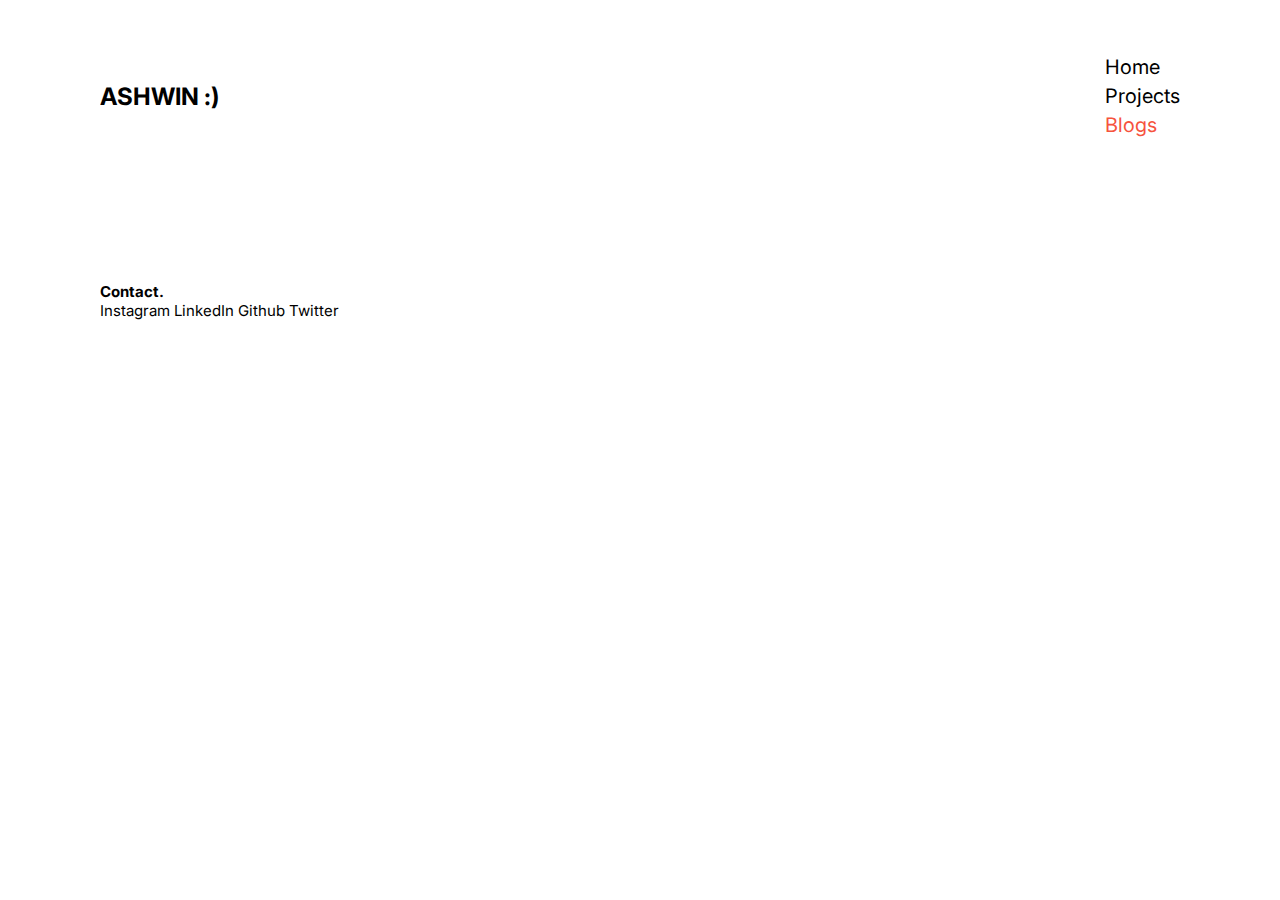
==== blogs.html @ 0a3d13d4 "Project section completed" ====
<!DOCTYPE html>
<html lang="en">
  <head>
    <meta charset="UTF-8" />
    <meta name="viewport" content="width=device-width, initial-scale=1.0" />
    <link rel="stylesheet" href="./styles.css" />
    <title>Home | Ashwin Khode</title>
  </head>
  <body>
    <header>
      <div class="container">
        <div class="logo">
          <a href="index.html"><h1>Ashwin :)</h1></a>
        </div>
        <div class="nav">
          <ul>
            <li><a href="index.html">Home</a></li>
            <li><a href="projects.html">Projects</a></li>
            <li><a href="blogs.html" style="color: #f6533d">Blogs</a></li>
          </ul>
        </div>
      </div>
    </header>
    <main>
      <div class="container"></div>
    </main>
    <footer>
      <div class="contact">Contact.</div>
      <a href="">Instagram</a>
      <a href="">LinkedIn</a>
      <a href="">Github</a>
      <a href="">Twitter</a>
    </footer>
  </body>
</html>
---- styles.css ----
@import url("https://fonts.googleapis.com/css2?family=Inter:wght@300;400;500;700;900&display=swap");

:root {
  --red: #f6533d;
  --blue: #428dff;
  --green: #41cd47;
  --black: #000000;
  --white: #ffffff;
}

* {
  margin: 0;
  padding: 0;
  box-sizing: border-box;
}

html {
  font-family: "Inter", sans-serif, Roboto;
  font-size: 10px;
}

body {
  padding: 5rem 10rem;
}

a {
  text-decoration: none;
  color: var(--black);
}

a:hover {
  color: var(--red) !important;
}

header {
  margin-bottom: 8rem;
}

.container {
  display: flex;
  justify-content: space-between;
  align-items: center;
}

.logo a {
  color: var(--black);
  text-transform: uppercase;
  font-size: 1.2rem;
}

.nav ul {
  list-style-type: none;
  font-size: 2rem;
}

li {
  margin: 0.5rem 0;
}

.hero {
  width: 65rem;
}

.hero h1 {
  margin-bottom: 8rem;
  font-size: 6rem;
  font-weight: 700;
  color: var(--red);
}

.hero p {
  font-size: 3rem;
  font-weight: 400;
}

.vector img {
  height: 400px;
  object-fit: cover;
}

main {
  margin-bottom: 6rem;
}

footer {
  font-size: 1.5rem;
}

.contact {
  font-weight: 700;
}

.showcase {
  display: flex;
  flex-direction: column;
  justify-content: center;
  align-items: center;
}

.block {
  margin: 2rem;
  width: 40rem;
}

.block h1 {
  color: var(--red);
  font-weight: 400;
  margin-bottom: 1rem;
}

.block p {
  font-size: 1.5rem;
  margin-bottom: 1rem;
  font-weight: 300;
}

button {
  padding: 1rem;
  border: none;
  cursor: pointer;
}

button:hover {
  box-shadow: 1px 2px 4px rgba(246, 80, 61, 0.2);
}

#code {
  background-color: rgba(246, 80, 61, 0.2);
}
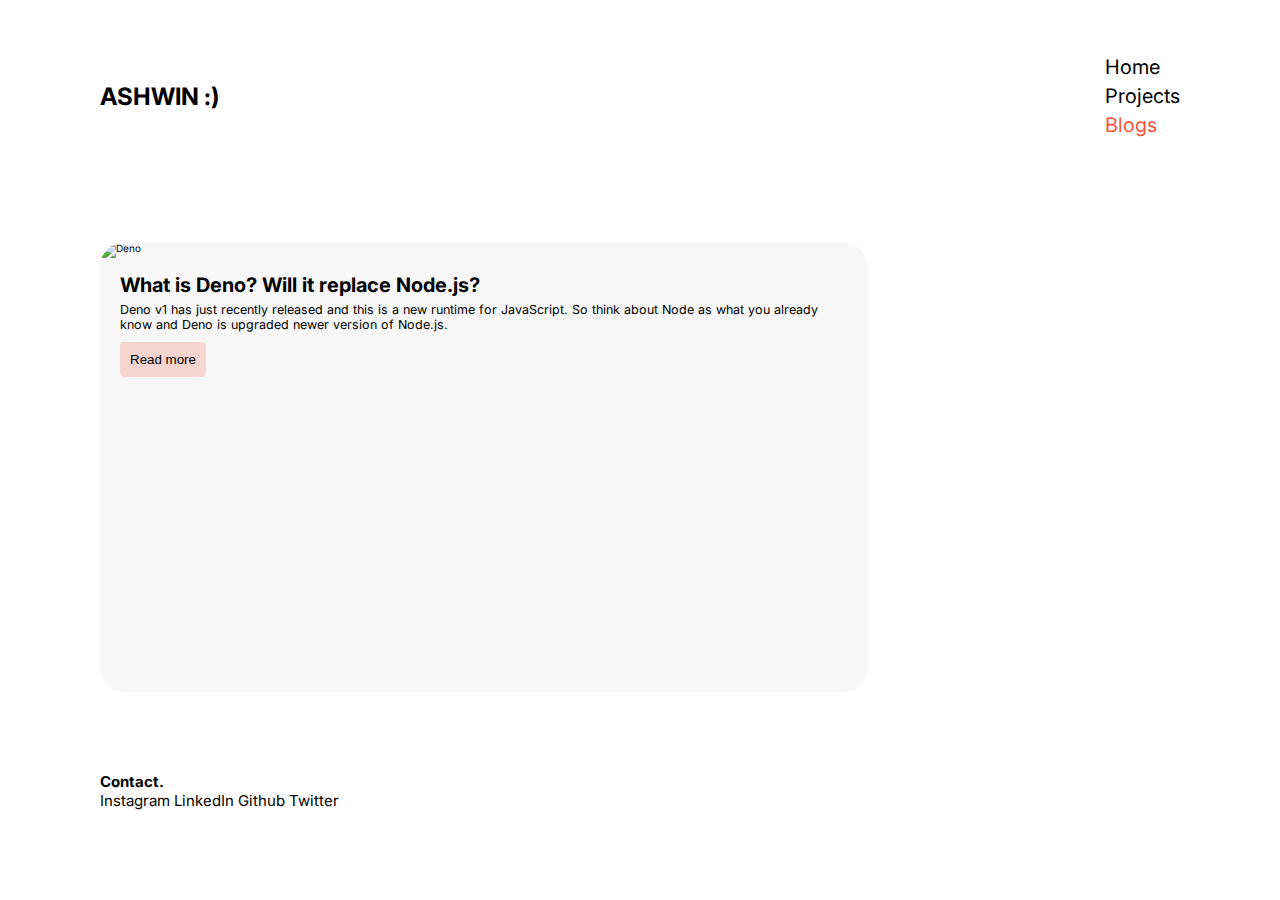
==== commit fc64d524: "blog page done" ====
--- a/blogs.html
+++ b/blogs.html
@@ -22,7 +22,76 @@
       </div>
     </header>
     <main>
-      <div class="container"></div>
+      <div class="main">
+        <div class="card">
+          <div class="art">
+            <img
+              src="https://res.cloudinary.com/practicaldev/image/fetch/s--BaAvhNjG--/c_imagga_scale,f_auto,fl_progressive,h_420,q_auto,w_1000/https://dev-to-uploads.s3.amazonaws.com/i/1tnvrt0m6nob3yq8jkfp.jpg"
+              alt="Deno"
+            />
+          </div>
+          <div class="info">
+            <h1>What is Deno? Will it replace Node.js?</h1>
+            <p>
+              Deno v1 has just recently released and this is a new runtime for
+              JavaScript. So think about Node as what you already know and Deno
+              is upgraded newer version of Node.js.
+            </p>
+            <a href="https://dev.to/ashwinkhode/what-is-deno-will-it-replace-node-js-2430"><button class="blogbtn">Read more</button></a>
+          </div>
+        </div>
+       <!-- <div class="card">
+          <div class="art">
+            <img
+              src="https://res.cloudinary.com/practicaldev/image/fetch/s--BaAvhNjG--/c_imagga_scale,f_auto,fl_progressive,h_420,q_auto,w_1000/https://dev-to-uploads.s3.amazonaws.com/i/1tnvrt0m6nob3yq8jkfp.jpg"
+              alt="Deno"
+            />
+          </div>
+          <div class="info">
+            <h1>What is Deno? Will it replace Node.js?</h1>
+            <p>
+              Deno v1 has just recently released and this is a new runtime for
+              JavaScript. So think about Node as what you already know and Deno
+              is upgraded newer version of Node.js.
+            </p>
+            <a href=""><button class="blogbtn">Read more</button></a>
+          </div>
+        </div>
+        <div class="card">
+          <div class="art">
+            <img
+              src="https://res.cloudinary.com/practicaldev/image/fetch/s--BaAvhNjG--/c_imagga_scale,f_auto,fl_progressive,h_420,q_auto,w_1000/https://dev-to-uploads.s3.amazonaws.com/i/1tnvrt0m6nob3yq8jkfp.jpg"
+              alt="Deno"
+            />
+          </div>
+          <div class="info">
+            <h1>What is Deno? Will it replace Node.js?</h1>
+            <p>
+              Deno v1 has just recently released and this is a new runtime for
+              JavaScript. So think about Node as what you already know and Deno
+              is upgraded newer version of Node.js.
+            </p>
+            <a href=""><button class="blogbtn">Read more</button></a>
+          </div>
+        </div>
+        <div class="card">
+          <div class="art">
+            <img
+              src="https://res.cloudinary.com/practicaldev/image/fetch/s--BaAvhNjG--/c_imagga_scale,f_auto,fl_progressive,h_420,q_auto,w_1000/https://dev-to-uploads.s3.amazonaws.com/i/1tnvrt0m6nob3yq8jkfp.jpg"
+              alt="Deno"
+            />
+          </div>
+          <div class="info">
+            <h1>What is Deno? Will it replace Node.js?</h1>
+            <p>
+              Deno v1 has just recently released and this is a new runtime for
+              JavaScript. So think about Node as what you already know and Deno
+              is upgraded newer version of Node.js.
+            </p>
+            <a href=""><button class="blogbtn">Read more</button></a>
+          </div>-->
+        </div>
+      </div>
     </main>
     <footer>
       <div class="contact">Contact.</div>
--- a/styles.css
+++ b/styles.css
@@ -127,3 +127,44 @@
 #code {
   background-color: rgba(246, 80, 61, 0.2);
 }
+
+.main {
+  display: flex;
+  flex-direction: column;
+}
+
+.card {
+  display: flex;
+  flex-direction: column;
+  width: 60vw;
+  height: 50vh;
+  border-radius: 25px;
+  overflow: hidden;
+  background: #f7f7f7;
+  margin: 2rem 0;
+}
+
+.art {
+  margin: 0;
+  padding: 0;
+  overflow: hidden;
+}
+
+.info {
+  padding: 1rem 2rem;
+}
+
+.info h1 {
+  margin-top: 0.5rem;
+}
+
+.info p {
+  font-size: 1.25rem;
+  margin: 0.5rem 0;
+}
+
+.blogbtn {
+  margin: 0.5rem 0;
+  border-radius: 4px;
+  background-color: rgba(246, 80, 61, 0.2);
+}
